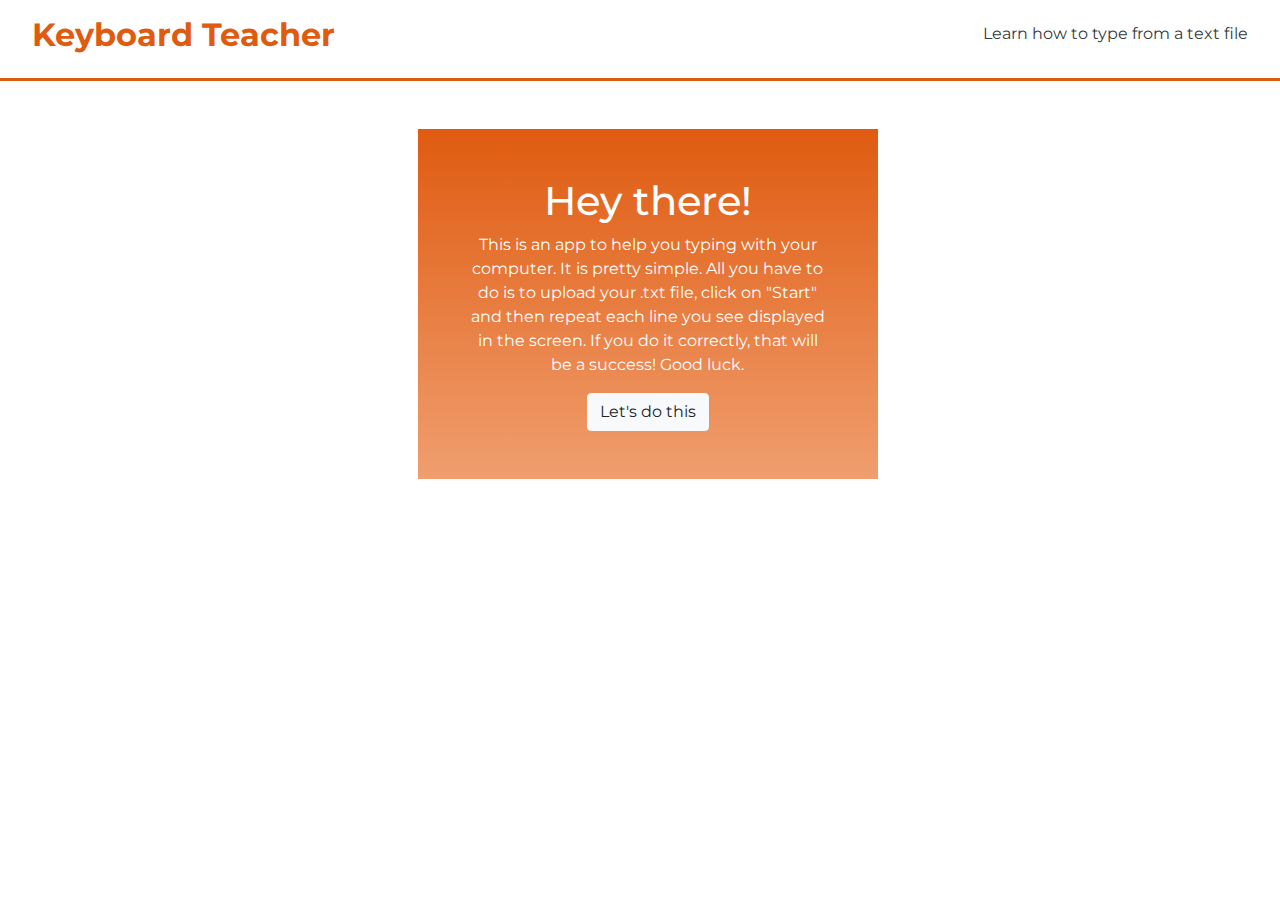
==== index.html @ 0a9f1ae8 "change directories" ====
<!DOCTYPE html>
<html lang="en">

<head>
    <meta charset="utf-8">
    <meta http-equiv="X-UA-Compatible" content="IE=edge">
    <title>Keyboard Teacher</title>
    <meta name="viewport" content="width=device-width, initial-scale=1">
    <link rel="stylesheet" href="https://use.fontawesome.com/releases/v5.8.1/css/all.css"
        integrity="sha384-50oBUHEmvpQ+1lW4y57PTFmhCaXp0ML5d60M1M7uH2+nqUivzIebhndOJK28anvf" crossorigin="anonymous">
    <link href="https://fonts.googleapis.com/css?family=Montserrat:300,400,400i,500i,600,600i,700,700i"
        rel="stylesheet">
    <link rel="stylesheet" type="text/css" media="screen" href="main.css">
    <link rel="stylesheet" href="https://stackpath.bootstrapcdn.com/bootstrap/4.3.1/css/bootstrap.min.css"
        integrity="sha384-ggOyR0iXCbMQv3Xipma34MD+dH/1fQ784/j6cY/iJTQUOhcWr7x9JvoRxT2MZw1T" crossorigin="anonymous">
</head>

<body>
    <header>
        <div class="container-fluid sticky-top" id="header-bar">
            <div class="row">
                <div class="col-6 p-3">
                    <h2 style="font-weight: 700;" class="main-text ml-3">Keyboard Teacher</h2>
                </div>
                <div class="col-6 p-3 mt-auto">
                    <p class="text-dark text-right mr-3">Learn how to type from a text file</p>
                </div>
            </div>
        </div>
    </header>
    <main>
        <!-- Start box with welcome text -->
        <div class="container">
            <div class="row justify-content-center">
                <div class="col-lg-5 mt-5 text-center">
                    <div id="welcome-card" class="text-white p-5 position-absolute card-custom">
                        <h1>Hey there!</h1>
                        <p>This is an app to help you typing with your computer. It is pretty simple. All you have to do
                            is to upload your .txt file, click on "Start" and then repeat each line you see
                            displayed in the screen. If you do it correctly, that will be a success! Good luck.</p>
                        <button id="get-started" class="btn btn-light">Let's do this</button>
                    </div>
                </div>
            </div>
        </div>

        <!-- App main content -->
        <div id="main-content" class="container d-none">
            <div class="row justify-content-center text-left">
                <div class="col">
                    <div id="starting-text">
                        <h2 class="main-text text-left mb-4">Upload your .txt file</h2>
                        <div class="col-lg-5 d-flex flex-column pl-0">
                            <input id="upload-file" class="btn btn-lg text-dark pl-0" type="file">
                            <button id="submit-file"
                                class="mt-3 btn btn-lg btn-block btn-main text-white">Start</button>
                        </div>
                    </div>
                </div>
            </div>

            <div id="typer" class="row">
                <div class="col">
                    <div id="box-print">

                    </div>
                    <div id="user-input" class="mt-5 d-none">
                        <input class="input-group mb-2" type="text" placeholder="Repeat the sentence">
                        <button id="submit-type" class="btn btn-main text-white" type="submit" disabled>Enter</button>
                    </div>
                </div>
            </div>
        </div>

        <!-- Error box -->
        <div id="error" class="container d-none">
            <div class="row justify-content-center">
                <div class="col-lg-10 mt-5 text-center card-custom">
                    <div class="text-white p-5">
                        <h1>Oops!</h1>
                        <h3 class="mb-5">Seems like you did a mistake!</h3>
                        <h4>The text should be:</h4>
                        <p id="should-be" class="mb-3">

                        </p>
                        <h4>You wrote:</h4>
                        <p id="you-did">

                        </p>
                        <button id="go-back" class="btn btn-light mt-2">Go back</button>
                    </div>
                </div>
            </div>
        </div>

        <!-- Winner box -->
        <div id="winner" class="container d-none">
            <div class="row justify-content-center">
                <div class="col-lg-5 mt-5 text-center">
                    <div class="text-white p-5 card-custom">
                        <h1>Congratulations!</h1>
                        <p>You have written the whole text correctly and that took you X minutes!</p>
                        <button id="restart" class="btn btn-light" onclick="window.location.reload()">Try again</button>
                    </div>
                </div>
            </div>
        </div>

    </main>
    <footer class="d-none">
        <div class="container mt-5 fixed-bottom">
            <div class="row">
                <div class="col text-center">
                    <p class="text-dark">&copy; Pedro Filipe Fontes</p>
                </div>
            </div>
        </div>
    </footer>
    <script src="https://code.jquery.com/jquery-3.3.1.slim.min.js"
        integrity="sha384-q8i/X+965DzO0rT7abK41JStQIAqVgRVzpbzo5smXKp4YfRvH+8abtTE1Pi6jizo" crossorigin="anonymous">
    </script>
    <script src="https://cdnjs.cloudflare.com/ajax/libs/popper.js/1.14.7/umd/popper.min.js"
        integrity="sha384-UO2eT0CpHqdSJQ6hJty5KVphtPhzWj9WO1clHTMGa3JDZwrnQq4sF86dIHNDz0W1" crossorigin="anonymous">
    </script>
    <script src="https://stackpath.bootstrapcdn.com/bootstrap/4.3.1/js/bootstrap.min.js"
        integrity="sha384-JjSmVgyd0p3pXB1rRibZUAYoIIy6OrQ6VrjIEaFf/nJGzIxFDsf4x0xIM+B07jRM" crossorigin="anonymous">
    </script>
    <script type="text/javascript" src="app-engine.js" defer async></script>
    <script src="main.js" defer async></script>
</body>

</html>
---- main.css ----
*{
    font-family: 'Montserrat', sans-serif;
}

textarea{
    width:100%;
    height:200px;
}

.main-text{
    color:#DF5B10;
}

.btn-main{
    background-color: #DF5B10 !important;
    transition: 0.2s linear;
}

.btn-main:hover{
    background-color: rgb(163, 83, 37) !important;
}

#header-bar{
    border-bottom: 3px solid #DF5B10;
}

.card-custom{
    background-image: repeating-linear-gradient(180deg, #DF5B10, rgb(240, 158, 111));
}

#user-input > input{
    height: 3rem;
    border: none;
}

#user-input > input :placeholder{
    color: #DF5B10;
}

:focus{
    outline: none;
}
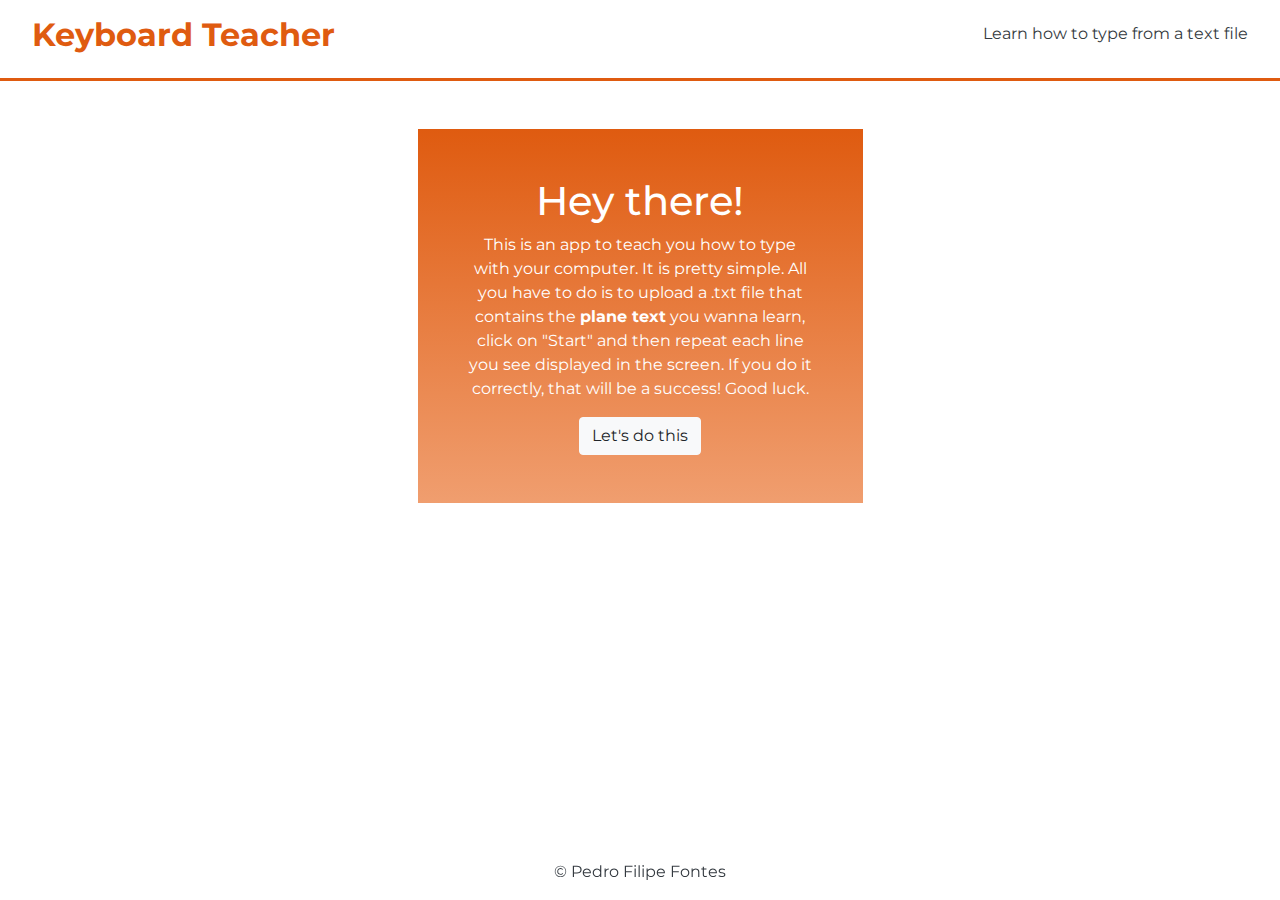
==== commit 3d811f83: "create enter submit option, fix bugs" ====
--- a/index.html
+++ b/index.html
@@ -33,12 +33,24 @@
         <div class="container">
             <div class="row justify-content-center">
                 <div class="col-lg-5 mt-5 text-center">
-                    <div id="welcome-card" class="text-white p-5 position-absolute card-custom">
+                    <div id="welcome-card" class="text-white p-5 card-custom">
                         <h1>Hey there!</h1>
-                        <p>This is an app to help you typing with your computer. It is pretty simple. All you have to do
-                            is to upload your .txt file, click on "Start" and then repeat each line you see
+                        <p>This is an app to teach you how to type with your computer. It is pretty simple. All you have to do
+                            is to upload a .txt file that contains the <strong>plane text</strong> you wanna learn, click on "Start" and then repeat each line you see
                             displayed in the screen. If you do it correctly, that will be a success! Good luck.</p>
                         <button id="get-started" class="btn btn-light">Let's do this</button>
+                    </div>
+                </div>
+            </div>
+        </div>
+
+        <!-- Loading page -->
+        <div id="loading" class="container d-none">
+            <div class="row justify-content-center">
+                <div class="col-4 text-center">
+                    <div>
+                    <img class="img-fluid" src="img/Ripple-1s-200px.gif" alt="loading-page">
+                    <p class="text-dark">Loading</p>
                     </div>
                 </div>
             </div>
@@ -59,13 +71,13 @@
                 </div>
             </div>
 
-            <div id="typer" class="row">
+            <div id="typer" class="row d-none">
                 <div class="col">
                     <div id="box-print">
-
+                    <h2 class="main-text font-weight-bolder mb-5">Check the sentence and write below</h2>
                     </div>
-                    <div id="user-input" class="mt-5 d-none">
-                        <input class="input-group mb-2" type="text" placeholder="Repeat the sentence">
+                    <div id="user-input" class="mt-5">
+                        <input class="input-group mb-2" type="text" placeholder="Repeat the sentence here">
                         <button id="submit-type" class="btn btn-main text-white" type="submit" disabled>Enter</button>
                     </div>
                 </div>
@@ -97,9 +109,9 @@
         <div id="winner" class="container d-none">
             <div class="row justify-content-center">
                 <div class="col-lg-5 mt-5 text-center">
-                    <div class="text-white p-5 card-custom">
+                    <div id="final-message" class="text-white p-5 card-custom">
                         <h1>Congratulations!</h1>
-                        <p>You have written the whole text correctly and that took you X minutes!</p>
+                        <p></p>
                         <button id="restart" class="btn btn-light" onclick="window.location.reload()">Try again</button>
                     </div>
                 </div>
@@ -107,7 +119,7 @@
         </div>
 
     </main>
-    <footer class="d-none">
+    <footer>
         <div class="container mt-5 fixed-bottom">
             <div class="row">
                 <div class="col text-center">
@@ -125,8 +137,7 @@
     <script src="https://stackpath.bootstrapcdn.com/bootstrap/4.3.1/js/bootstrap.min.js"
         integrity="sha384-JjSmVgyd0p3pXB1rRibZUAYoIIy6OrQ6VrjIEaFf/nJGzIxFDsf4x0xIM+B07jRM" crossorigin="anonymous">
     </script>
-    <script type="text/javascript" src="app-engine.js" defer async></script>
-    <script src="main.js" defer async></script>
+    <script type="text/javascript" src="js/app-engine.js" defer async></script>
+    <script type="text/javascript" src="js/main.js" defer async></script>
 </body>
-
 </html>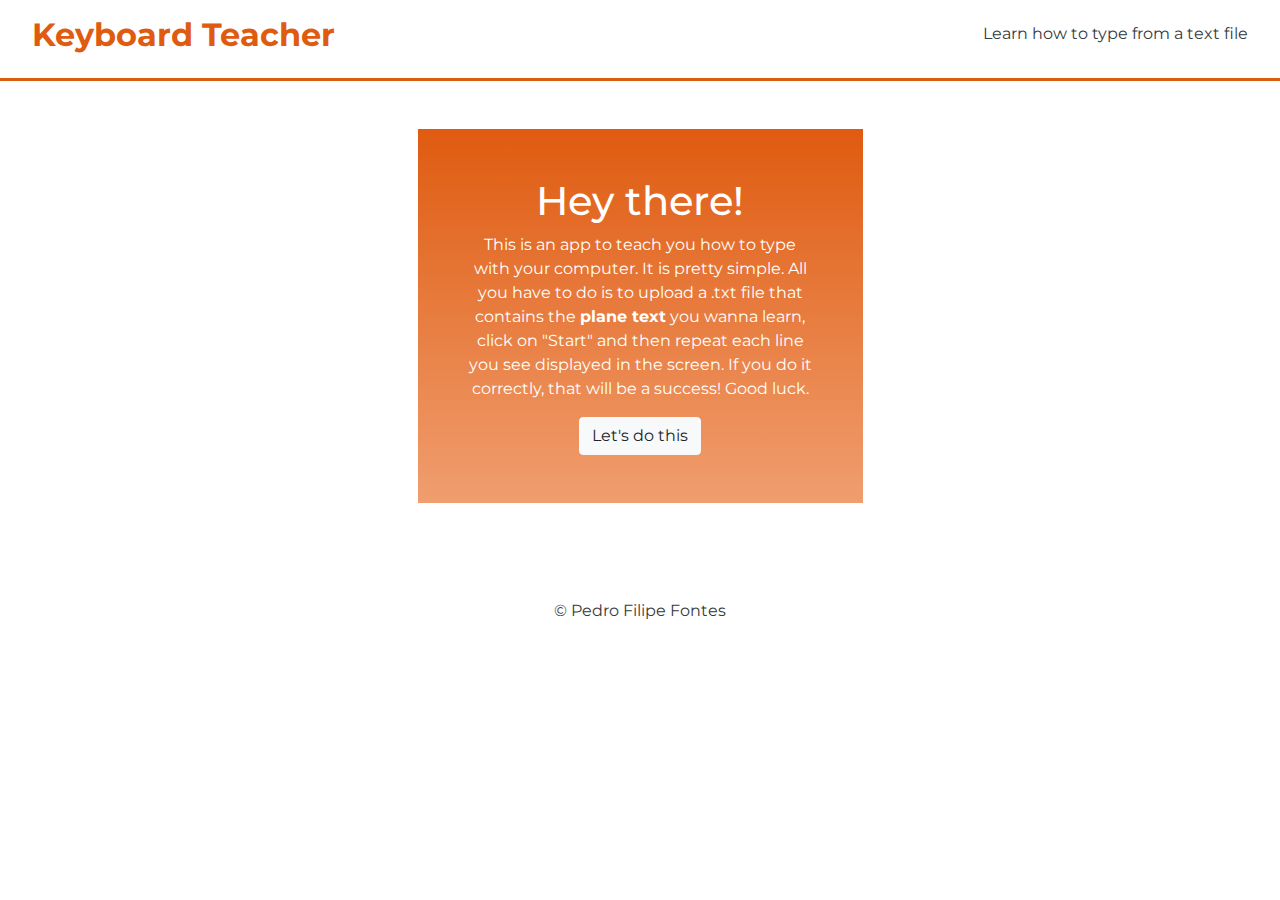
==== commit 41698156: "fix correction bugs and corretion working" ====
--- a/index.html
+++ b/index.html
@@ -50,7 +50,7 @@
                 <div class="col-4 text-center">
                     <div>
                     <img class="img-fluid" src="img/Ripple-1s-200px.gif" alt="loading-page">
-                    <p class="text-dark">Loading</p>
+                    <p class="text-dark">Reading your file</p>
                     </div>
                 </div>
             </div>
@@ -120,10 +120,10 @@
 
     </main>
     <footer>
-        <div class="container mt-5 fixed-bottom">
+        <div class="container mt-5">
             <div class="row">
                 <div class="col text-center">
-                    <p class="text-dark">&copy; Pedro Filipe Fontes</p>
+                    <p class="mt-5 text-dark">&copy; Pedro Filipe Fontes</p>
                 </div>
             </div>
         </div>
